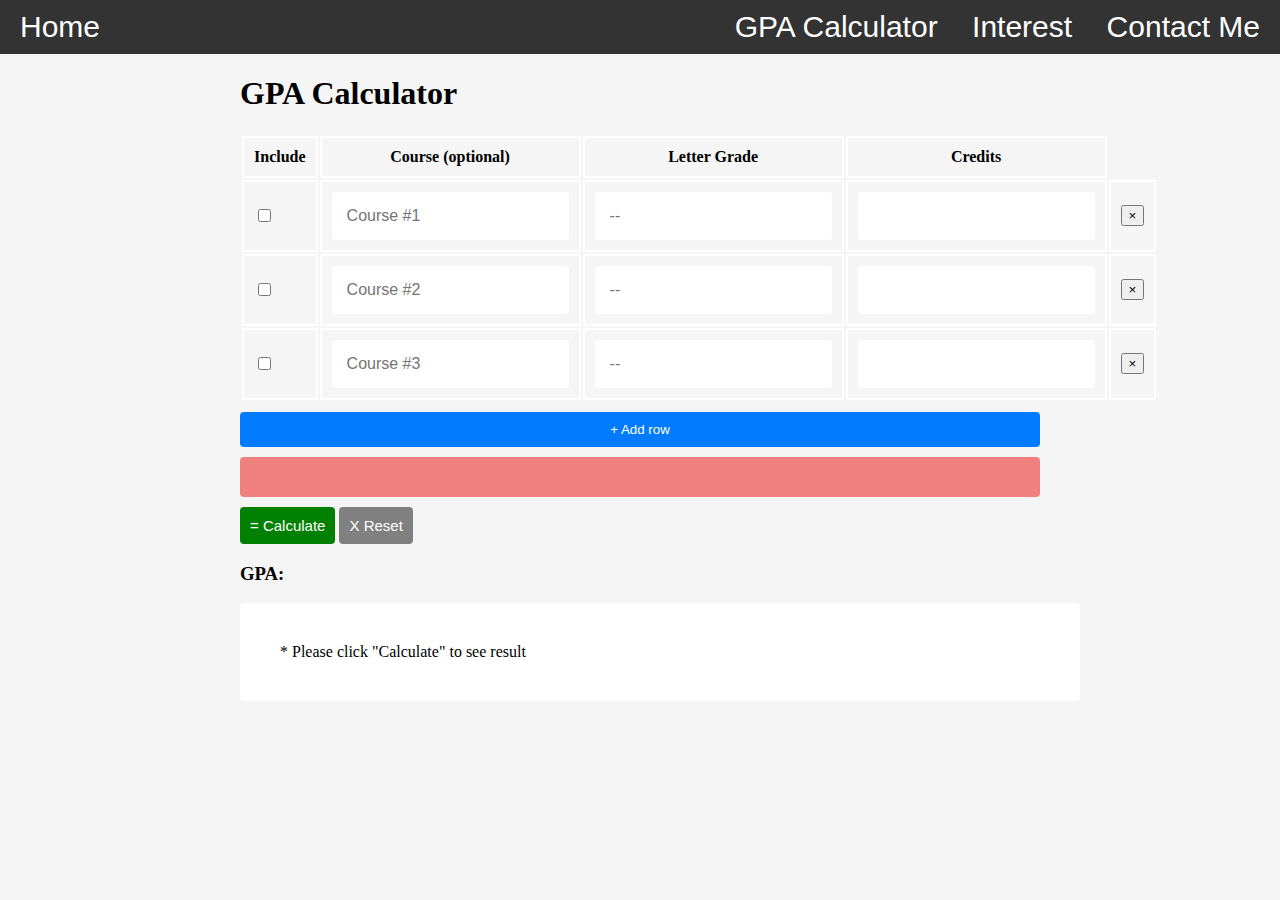
==== calculator.html @ 18df7e3c "new site with calculator" ====
<!DOCTYPE html>
<html lang="en">
<head>
    <meta charset="UTF-8">
    <meta name="viewport" content="width=device-width, initial-scale=1.0">
    <title>Document</title>
</head>

<link rel="stylesheet" href="styles.css">
<body>
    
    <nav>
        <div class="left">
            <a href="index.html">Home</a>
        </div>
        <div class="right">
            <a href="calculator.html">GPA Calculator</a>
            <a href="project.html">Interest</a>
            <a href="contact.html">Contact Me</a>
        </div>
    </nav>

<div class="GPA_container">
    <h1 class="GPA_input headline">GPA Calculator</h1>
    <table id="course_table" class="GPA_table">
        <thead>
            <tr>
                <th>Include</th>
                <th>Course (optional)</th>
                <th>Letter Grade</th>
                <th>Credits</th>
            </tr>
        </thead>

        <tbody>
            <tr>
                <td><input type="checkbox" class="GPA_input check_mark" unchecked></td>
                <td><input type="text" class="GPA_input" placeholder="Course #1"></td>
                <td><input type="text" class="GPA_input grade_input" placeholder="--"></td>
                <td><input type="number" class="GPA_input credit_input"></td>
                <td><button class="GPA_input delete">&times;</button></td>
            </tr>
            <tr>
                <td><input type="checkbox" class="GPA_input check_mark" unchecked></td>
                <td><input type="text" class="GPA_input" placeholder="Course #2"></td>
                <td><input type="text" class="GPA_input grade_input" placeholder="--"></td>
                <td><input type="number" class="GPA_input credit_input"></td>
                <td><button class="GPA_input delete">&times;</button></td>
            </tr>
            <tr>
                <td><input type="checkbox" class="GPA_input check_mark" unchecked></td>
                <td><input type="text" class="GPA_input" placeholder="Course #3"></td>
                <td><input type="text" class="GPA_input grade_input" placeholder="--"></td>
                <td><input type="number" class="GPA_input credit_input"></td>
                <td><button class="GPA_input delete">&times;</button></td>
            </tr>
        </tbody>
    </table>
    <div class="button-container">
        <button id= "add_row" class="GPA_input add_row">+ Add row</button>
        <div class="GPA_input break"></div>
    </div>

    <div>
        <button id="calculate" class="GPA_input calculate">= Calculate</button>
        <button id="reset" class="GPA_input reset">X Reset</button>
    </div>

    <div>
        <h3 class="GPA_input">GPA: </h3>
        <span id = "gpa_output" class="GPA_input gpa_output"> * Please click "Calculate" to see result</span>
    </div>

</div>

<script src="calculator_js.js"></script>

</body>
</html>
---- styles.css ----
body {
    margin: 0;
    padding: 0;
    background-color: #f5f5f5;
}

nav {
    background-color: #333;
    display: flex;
    justify-content: space-between;
    align-items: center;
    padding: 10px;
    font-family: 'Gill Sans', 'Gill Sans MT', Calibri, 'Trebuchet MS', sans-serif;
}

nav div.left a,
nav div.right a {
    color: white;
    font-size: 30px;
    text-decoration: none;
}

nav div.left a {
    margin-left: 10px;
}

nav div.right a {
    margin-left: 20px;
    margin-right: 10px;
}

nav div a:hover {
    color: #ccc;
}


@media screen and (max-width: 700px) {
    nav div.left a, nav div.right a {
        font-size: 25px;
    }
}

@media screen and (max-width: 1000px) {
    body {
        background-color: rgb(29, 30, 32);
    }

    nav {
        background-color: rgb(29, 30, 32);
    }

    nav div.left a,
    nav div.right a {
        color: lightgray;
    }

    div, h2, h3, li, p {
        color: lightgray;
    }

    .contact a img{
        background-color: lightgray;
    }

}

.contact {
    display: flex;
    justify-content: center;
    align-items: center;
    padding: 10px;
    margin: 50px auto;
    max-width: 800px;
    font-size: 20px;
    font-family: 'Gill Sans', 'Gill Sans MT', Calibri, 'Trebuchet MS', sans-serif;
}

.contact a {
    margin: 0 10px;
}

.contact a img{
    width: 50px;
}

img.profile {
    margin-top: 40px;
    margin-bottom: 30px;
    border-radius: 50%;
    margin-left: auto;
    margin-right: auto;
    width: 200px;
    height: 200px;
    object-fit: cover;
    display: block;
}

.project {
    padding: 10px;
    margin: 50px auto;
    max-width: 800px;
    border-radius: 10px;
    font-size: 20px;
    font-family: 'Gill Sans', 'Gill Sans MT', Calibri, 'Trebuchet MS', sans-serif;
}

.project a img {
    width: 300px;
    height: auto;
    display: block;
    margin: 0 auto;
    padding: 10px;
}

.project h2 {
    font-family: Georgia, 'Times New Roman', Times, serif;
    color: yellowgreen;
}

.project h3 {
    font-size: 20px;
}

/* Released project details */
.Released {
    display: flex;
    align-items: center;
}

.text {
    /* background-color: #ccc; */
    padding: 10px;
    margin: 50px auto;
    max-width: 800px;
    border-radius: 10px;
    font-size: 20px;
    font-family: 'Gill Sans', 'Gill Sans MT', Calibri, 'Trebuchet MS', sans-serif;
}

.description{
    text-align: center;
}







.GPA_container {
    width: 100%;
    max-width: 800px;
    margin: 0 auto;
}

.GPA_table {
    width: 100%;
    /* border-collapse: collapse; */
}

.GPA_table th, .GPA_table td {
    padding: 10px;
    border: 2px solid white;
}

.error {
    border: 2px solid red;
    background-color: rgba(255, 0, 0, 0.1);
}

.button-container {
    width: 100%;
}

.GPA_input.add_row {
    width: 100%;
    padding: 10px;
    margin-top: 10px;
    background-color: #007bff;
    color: white;
    border: none;
    border-radius: 4px;
}

.GPA_input.add_row:hover {
    background-color: #0056b3;
}

.GPA_input.break{
    background-color: lightcoral;
    width: 95%;
    padding: 20px;
    margin-top: 10px;
    border-radius: 4px;
}

.GPA_input.calculate, .GPA_input.reset{
    font-size: 15px;
    padding: 10px;
    margin-top: 10px;
    border-radius: 4px;
    border: none;
    color: white;
}
.GPA_input.calculate:hover{
    background-color: darkgreen;
}

.GPA_input.calculate{
    background-color: green;
}

.GPA_input.reset:hover{
    background-color: darkgray;
}
.GPA_input.reset {
    background-color: gray;
}

.GPA_input.gpa_output{
    padding: 40px;
    background-color: white;
    width: 95%;
    border-radius: 4px;
    margin-top: 10px;
    display: block;
}

.GPA_table td input{
    font-size: 16px;
    border-radius: 4px;
    padding: 15px;
    border: none;
}
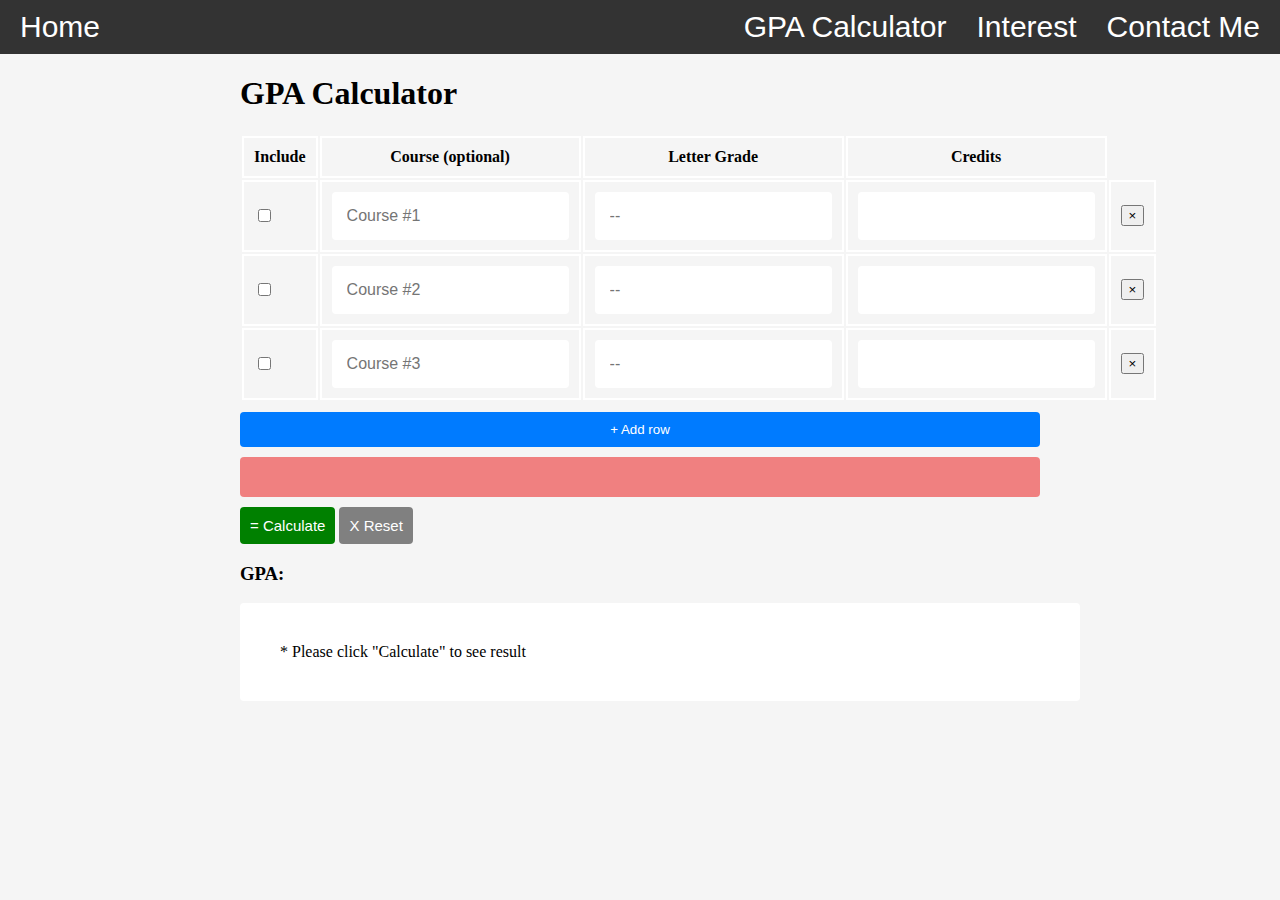
==== commit ba8e4c8f: "skin change" ====
--- a/calculator.html
+++ b/calculator.html
@@ -13,7 +13,14 @@
         <div class="left">
             <a href="index.html">Home</a>
         </div>
-        <div class="right">
+    
+        <div id="ham_menu" class="hamburger" onclick="toggleMenu()">
+            <div></div>
+            <div></div>
+            <div></div>
+        </div>
+    
+        <div class="right nav-links">
             <a href="calculator.html">GPA Calculator</a>
             <a href="project.html">Interest</a>
             <a href="contact.html">Contact Me</a>
@@ -74,6 +81,7 @@
 </div>
 
 <script src="calculator_js.js"></script>
+<script src="menu.js"></script>
 
 </body>
 </html>--- a/styles.css
+++ b/styles.css
@@ -61,7 +61,6 @@
     .contact a img{
         background-color: lightgray;
     }
-
 }
 
 .contact {
@@ -231,4 +230,83 @@
     border-radius: 4px;
     padding: 15px;
     border: none;
-}+}
+
+@media screen and (max-width: 1000px){
+    .GPA_table td input{
+        background-color: #333;
+    }
+    .GPA_input.add_row{
+        background-color: goldenrod;
+    }
+    .GPA_input.add_row:hover{
+        background-color: darkgoldenrod;
+    }
+    .GPA_input.break{
+        background-color: Teal
+    }
+    .GPA_input.gpa_output{
+        background-color: #333;
+    }
+    .GPA_table th, .GPA_table td {
+        border: 2px solid gray;
+    }
+    .GPA_input.check_mark{
+        background-color: gray;
+        color: gray;
+    }
+}
+
+
+
+
+.nav-links {
+    display: flex;
+}
+
+.hamburger {
+    margin-right: 20px;
+    display: none;
+    flex-direction: column;
+    cursor: pointer;
+}
+
+.hamburger div {
+    width: 25px;
+    height: 3px;
+    background-color: white;
+    margin: 4px 0;
+}
+
+/* Responsive styling: Hide nav links on small screens */
+@media (min-width: 1001px) {
+    .nav-links{
+        display: flex;
+    }
+    .hamburger{
+        display: none;
+    }
+}
+
+@media (max-width: 1000px) {
+    .nav-links {
+        display: none;
+        flex-direction: column;
+        width: 100%;
+        text-align: center;
+        background-color: #333;
+        position: absolute;
+        top: 50px;
+        left: 0;
+    }
+
+    .nav-links a {
+        padding: 10px;
+        border-top: 1px solid #444;
+    }
+
+    .hamburger {
+        display: flex;
+    }
+}
+
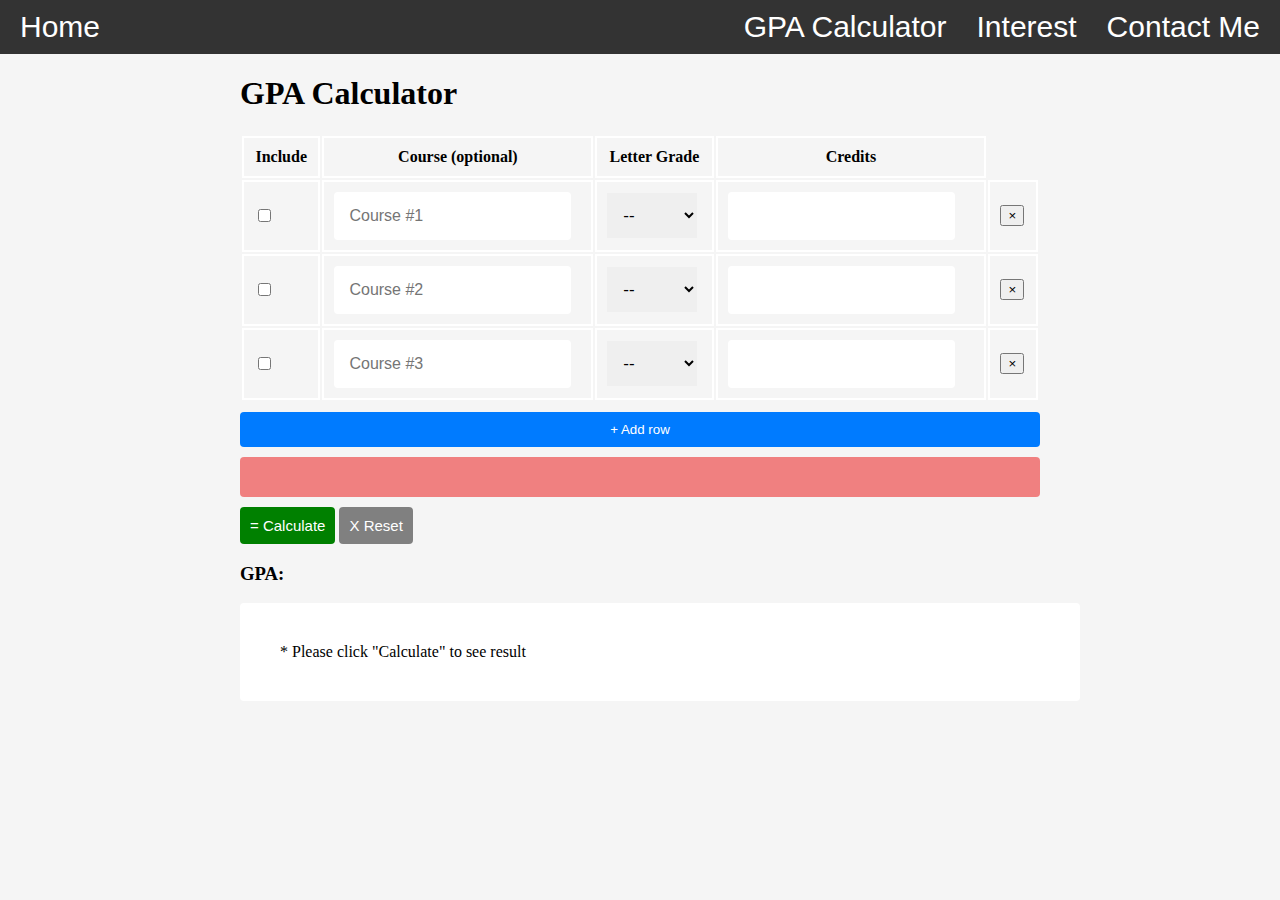
==== commit dd882111: "new update cal" ====
--- a/calculator.html
+++ b/calculator.html
@@ -43,21 +43,66 @@
             <tr>
                 <td><input type="checkbox" class="GPA_input check_mark" unchecked></td>
                 <td><input type="text" class="GPA_input" placeholder="Course #1"></td>
-                <td><input type="text" class="GPA_input grade_input" placeholder="--"></td>
-                <td><input type="number" class="GPA_input credit_input"></td>
+                <td>
+                    <select class="GPA_input grade_input">
+                        <option value="" selected disabled>--</option>
+                        <option value="A+">A+</option>
+                        <option value="A">A</option>
+                        <option value="A-">A-</option>
+                        <option value="B+">B+</option>
+                        <option value="B">B</option>
+                        <option value="B-">B-</option>
+                        <option value="C+">C+</option>
+                        <option value="C">C</option>
+                        <option value="C-">C-</option>
+                        <option value="D">D</option>
+                        <option value="F">F</option>
+                    </select>
+                </td>
+                <td><input type="number" id = "credit_input" class="GPA_input credit_input" min="0" max="5" step="1"></td>
                 <td><button class="GPA_input delete">&times;</button></td>
             </tr>
             <tr>
                 <td><input type="checkbox" class="GPA_input check_mark" unchecked></td>
                 <td><input type="text" class="GPA_input" placeholder="Course #2"></td>
-                <td><input type="text" class="GPA_input grade_input" placeholder="--"></td>
+                <td>
+                    <select class="GPA_input grade_input">
+                        <option value="" selected disabled>--</option>
+                        <option value="A+">A+</option>
+                        <option value="A">A</option>
+                        <option value="A-">A-</option>
+                        <option value="B+">B+</option>
+                        <option value="B">B</option>
+                        <option value="B-">B-</option>
+                        <option value="C+">C+</option>
+                        <option value="C">C</option>
+                        <option value="C-">C-</option>
+                        <option value="D">D</option>
+                        <option value="F">F</option>
+                    </select>
+                </td>
                 <td><input type="number" class="GPA_input credit_input"></td>
                 <td><button class="GPA_input delete">&times;</button></td>
             </tr>
             <tr>
                 <td><input type="checkbox" class="GPA_input check_mark" unchecked></td>
                 <td><input type="text" class="GPA_input" placeholder="Course #3"></td>
-                <td><input type="text" class="GPA_input grade_input" placeholder="--"></td>
+                <td>
+                    <select class="GPA_input grade_input">
+                        <option value="" selected disabled>--</option>
+                        <option value="A+">A+</option>
+                        <option value="A">A</option>
+                        <option value="A-">A-</option>
+                        <option value="B+">B+</option>
+                        <option value="B">B</option>
+                        <option value="B-">B-</option>
+                        <option value="C+">C+</option>
+                        <option value="C">C</option>
+                        <option value="C-">C-</option>
+                        <option value="D">D</option>
+                        <option value="F">F</option>
+                    </select>
+                </td>
                 <td><input type="number" class="GPA_input credit_input"></td>
                 <td><button class="GPA_input delete">&times;</button></td>
             </tr>
--- a/styles.css
+++ b/styles.css
@@ -232,6 +232,19 @@
     border: none;
 }
 
+.grade_input{
+    padding : 12px;
+    width: 95%;
+    font-size: 17px;
+    border: none;
+    outline: none;
+}
+
+.credit_input{
+    padding: 12px;
+    width: 80%;
+}
+
 @media screen and (max-width: 1000px){
     .GPA_table td input{
         background-color: #333;
@@ -255,7 +268,18 @@
         background-color: gray;
         color: gray;
     }
-}
+
+    .grade_input{
+        background-color: #333;
+        color : gold;
+    }
+
+    .credit_input{
+        color: gold;
+    }
+}
+
+
 
 
 
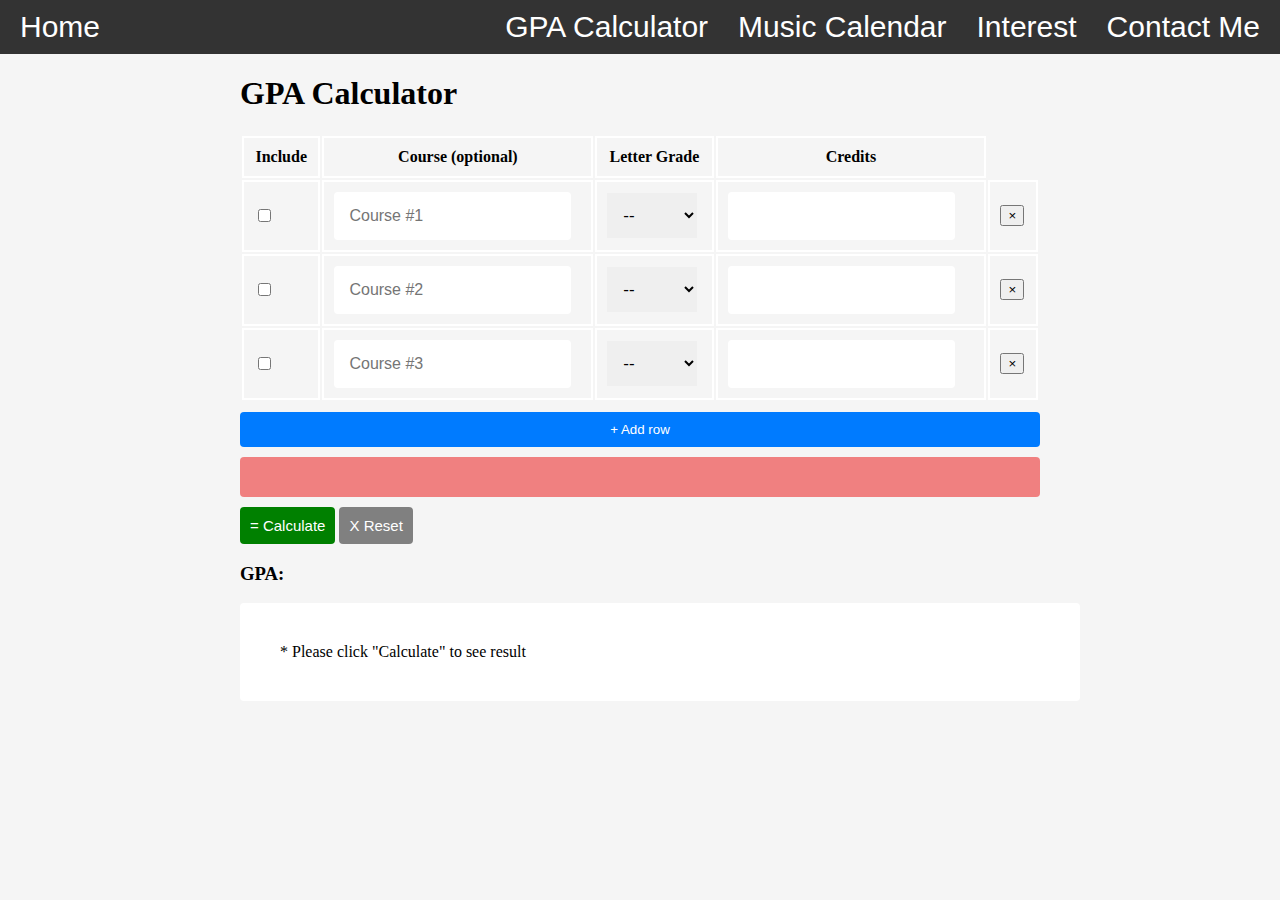
==== commit a4f36884: "New update for calendar" ====
--- a/calculator.html
+++ b/calculator.html
@@ -22,6 +22,7 @@
     
         <div class="right nav-links">
             <a href="calculator.html">GPA Calculator</a>
+            <a href="https://zirui2333.github.io/Assignment_4_datawrapper/">Music Calendar</a>
             <a href="project.html">Interest</a>
             <a href="contact.html">Contact Me</a>
         </div>
--- a/styles.css
+++ b/styles.css
@@ -35,7 +35,9 @@
 
 
 @media screen and (max-width: 700px) {
-    nav div.left a, nav div.right a {
+
+    nav div.left a,
+    nav div.right a {
         font-size: 25px;
     }
 }
@@ -54,11 +56,15 @@
         color: lightgray;
     }
 
-    div, h2, h3, li, p {
+    div,
+    h2,
+    h3,
+    li,
+    p {
         color: lightgray;
     }
 
-    .contact a img{
+    .contact a img {
         background-color: lightgray;
     }
 }
@@ -78,7 +84,7 @@
     margin: 0 10px;
 }
 
-.contact a img{
+.contact a img {
     width: 50px;
 }
 
@@ -136,7 +142,7 @@
     font-family: 'Gill Sans', 'Gill Sans MT', Calibri, 'Trebuchet MS', sans-serif;
 }
 
-.description{
+.description {
     text-align: center;
 }
 
@@ -157,7 +163,8 @@
     /* border-collapse: collapse; */
 }
 
-.GPA_table th, .GPA_table td {
+.GPA_table th,
+.GPA_table td {
     padding: 10px;
     border: 2px solid white;
 }
@@ -185,7 +192,7 @@
     background-color: #0056b3;
 }
 
-.GPA_input.break{
+.GPA_input.break {
     background-color: lightcoral;
     width: 95%;
     padding: 20px;
@@ -193,7 +200,8 @@
     border-radius: 4px;
 }
 
-.GPA_input.calculate, .GPA_input.reset{
+.GPA_input.calculate,
+.GPA_input.reset {
     font-size: 15px;
     padding: 10px;
     margin-top: 10px;
@@ -201,22 +209,24 @@
     border: none;
     color: white;
 }
-.GPA_input.calculate:hover{
+
+.GPA_input.calculate:hover {
     background-color: darkgreen;
 }
 
-.GPA_input.calculate{
+.GPA_input.calculate {
     background-color: green;
 }
 
-.GPA_input.reset:hover{
+.GPA_input.reset:hover {
     background-color: darkgray;
 }
+
 .GPA_input.reset {
     background-color: gray;
 }
 
-.GPA_input.gpa_output{
+.GPA_input.gpa_output {
     padding: 40px;
     background-color: white;
     width: 95%;
@@ -225,56 +235,63 @@
     display: block;
 }
 
-.GPA_table td input{
+.GPA_table td input {
     font-size: 16px;
     border-radius: 4px;
     padding: 15px;
     border: none;
 }
 
-.grade_input{
-    padding : 12px;
+.grade_input {
+    padding: 12px;
     width: 95%;
     font-size: 17px;
     border: none;
     outline: none;
 }
 
-.credit_input{
+.credit_input {
     padding: 12px;
     width: 80%;
 }
 
-@media screen and (max-width: 1000px){
-    .GPA_table td input{
+@media screen and (max-width: 1000px) {
+    .GPA_table td input {
         background-color: #333;
     }
-    .GPA_input.add_row{
+
+    .GPA_input.add_row {
         background-color: goldenrod;
     }
-    .GPA_input.add_row:hover{
+
+    .GPA_input.add_row:hover {
         background-color: darkgoldenrod;
     }
-    .GPA_input.break{
+
+    .GPA_input.break {
         background-color: Teal
     }
-    .GPA_input.gpa_output{
+
+    .GPA_input.gpa_output {
         background-color: #333;
     }
-    .GPA_table th, .GPA_table td {
+
+    .GPA_table th,
+    .GPA_table td {
         border: 2px solid gray;
     }
-    .GPA_input.check_mark{
+
+    .GPA_input.check_mark {
         background-color: gray;
         color: gray;
     }
 
-    .grade_input{
+    .grade_input {
         background-color: #333;
-        color : gold;
-    }
-
-    .credit_input{
+        color: gold;
+    }
+
+    .credit_input {
         color: gold;
     }
 }
@@ -304,10 +321,11 @@
 
 /* Responsive styling: Hide nav links on small screens */
 @media (min-width: 1001px) {
-    .nav-links{
+    .nav-links {
         display: flex;
     }
-    .hamburger{
+
+    .hamburger {
         display: none;
     }
 }
@@ -332,5 +350,4 @@
     .hamburger {
         display: flex;
     }
-}
-
+}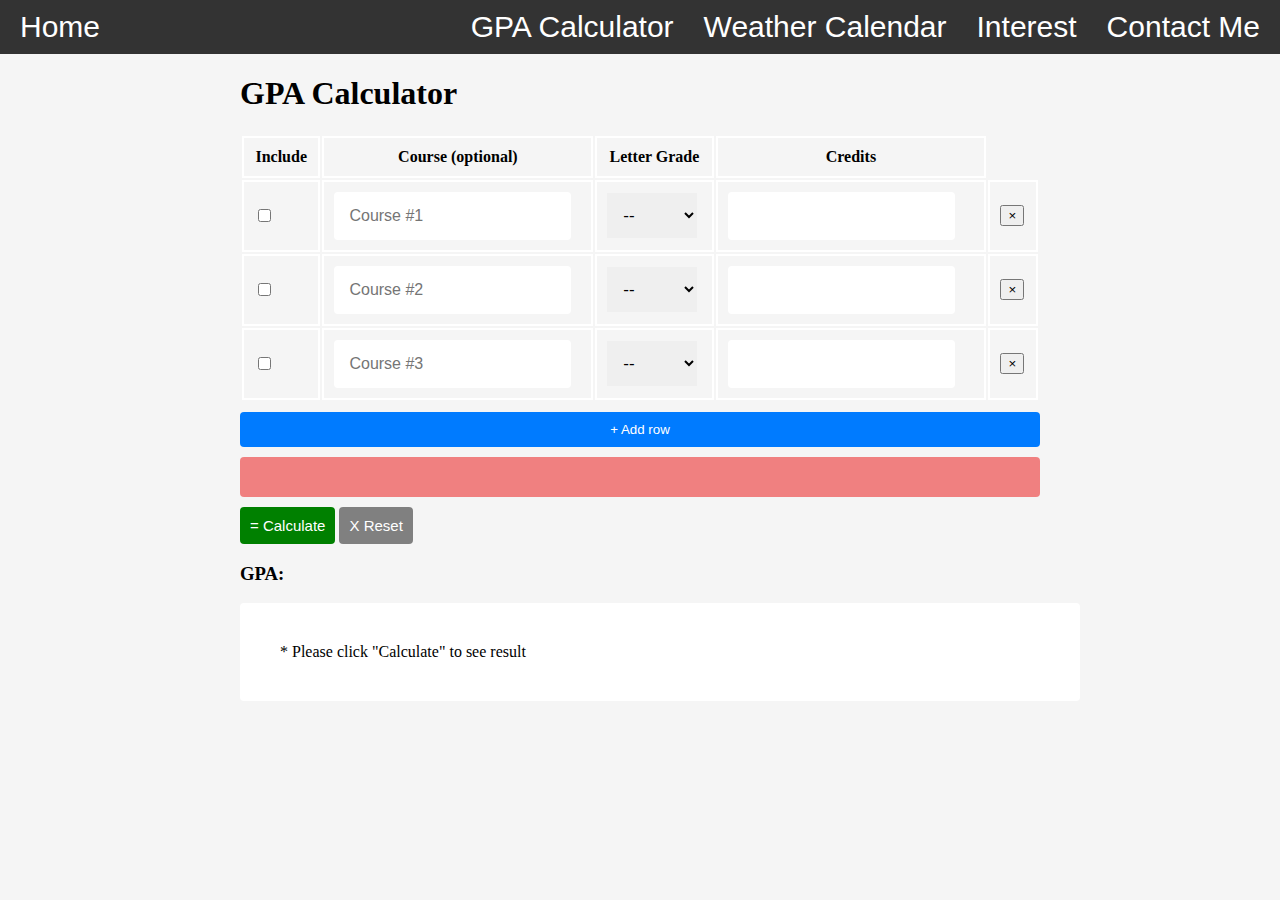
==== commit 7b8408e6: "modify name" ====
--- a/calculator.html
+++ b/calculator.html
@@ -22,7 +22,7 @@
     
         <div class="right nav-links">
             <a href="calculator.html">GPA Calculator</a>
-            <a href="https://zirui2333.github.io/Assignment_4_datawrapper/">Music Calendar</a>
+            <a href="https://zirui2333.github.io/Assignment_4_datawrapper/">Weather Calendar</a>
             <a href="project.html">Interest</a>
             <a href="contact.html">Contact Me</a>
         </div>
